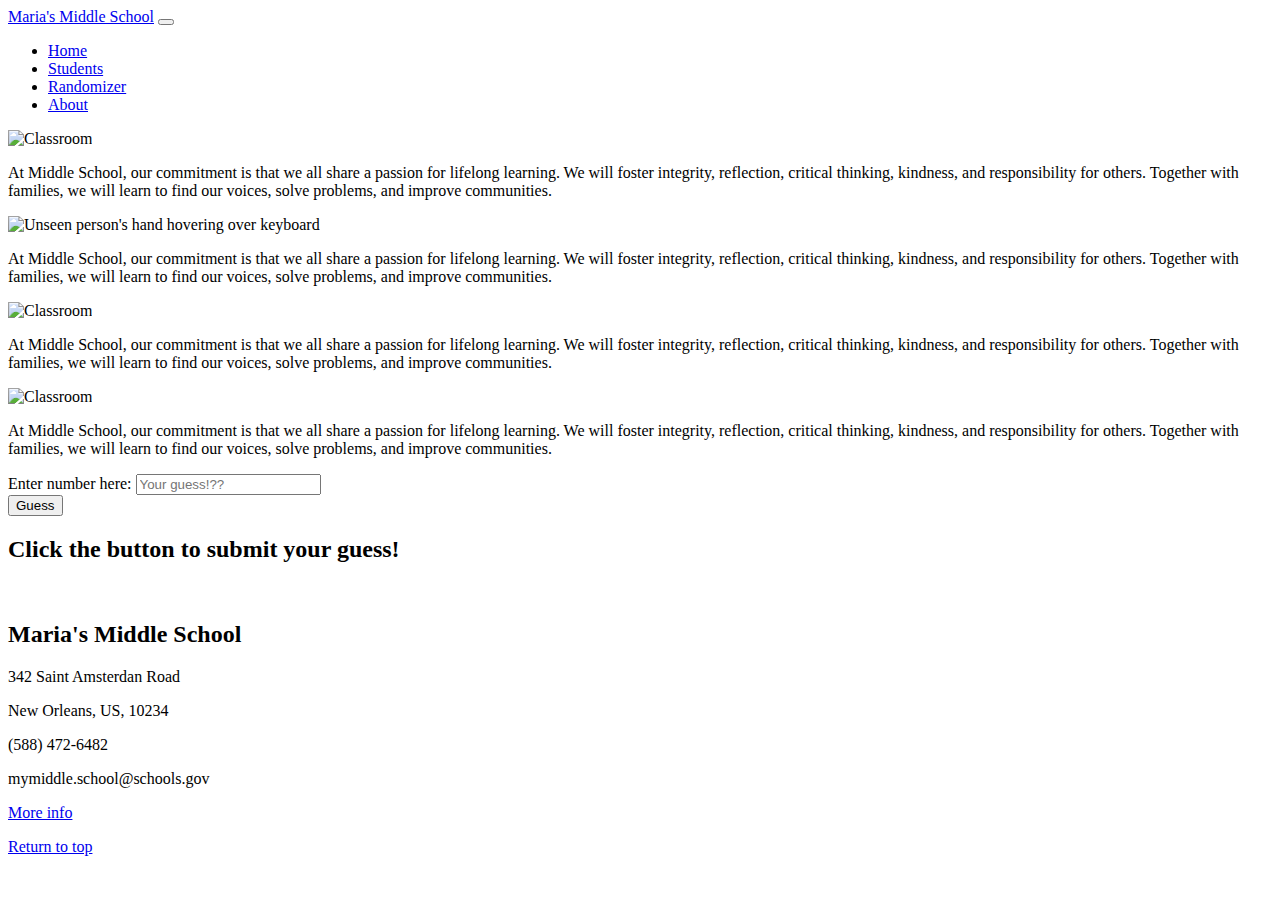
==== randomizer.html @ 4747ffb9 "Create randomizer.html" ====
<!DOCTYPE html>
<html>

<head>
  <meta charset="utf-8">
  <meta name="viewport" content="width=device-width">
  <title>RANDOMIZER|Maria's Middle School</title>
  <link href="style.css" rel="stylesheet" type="text/css" />
  <script defer src="https://friconix.com/cdn/friconix.js"> </script>

  <script src="https://ajax.googleapis.com/ajax/libs/jquery/3.6.3/jquery.min.js"></script>
<!-- icons js -->
    <script defer src="https://friconix.com/cdn/friconix.js"> </script>

   <link href="https://cdn.jsdelivr.net/npm/bootstrap@5.2.0/dist/css/bootstrap.min.css" rel="stylesheet" integrity="sha384-gH2yIJqKdNHPEq0n4Mqa/HGKIhSkIHeL5AyhkYV8i59U5AR6csBvApHHNl/vI1Bx" crossorigin="anonymous">
</head>

  <body>

                                                                                   
    <nav class="navbar navbar-expand-lg navbar-light bg-light">
  <div class="container-fluid">
    <a class="navbar-brand" href="index.html">Maria's Middle School</a>
    <button class="navbar-toggler" type="button" data-bs-toggle="collapse" data-bs-target="#navbarSupportedContent" aria-controls="navbarSupportedContent" aria-expanded="true" aria-label="Toggle navigation">
      <span class="navbar-toggler-icon"></span>
    </button>
    <div class="collapse navbar-collapse" id="navbarSupportedContent">
      <ul class="navbar-nav me-auto mb-2 mb-lg-0">
        <li class="nav-item">
          <a class="nav-link active" aria-current="page" href="index.html">Home</a>
        </li>
                <li class="nav-item">
          <a class="nav-link active" aria-current="page" href="students.html">Students</a>
        </li>
                <li class="nav-item">
          <a class="nav-link active" aria-current="page" href="randomnizer.html">Randomizer</a>
        </li>
                <li class="nav-item">
          <a class="nav-link active" aria-current="page" href="#footer">About</a>
        </li>
    </ul>
     
       
      <form class="d-flex">
      </form>
    </div>
  </div>
</nav>
  </body>
  


  <header>
 <div id="carouselExampleControls" class="carousel slide carousel-fade" data-bs-ride="carousel">
<!--Images-->
    <div class="carousel-inner">
      <div class="carousel-item active">
        <img src="images/carousel1.jpg"
          class="d-block w-100" alt="Classroom"> 
        <p class="carousel-caption carousel-text">At Middle School, our commitment is that we all share a 
    passion for lifelong learning. We will  foster integrity, 
    reflection, critical thinking, kindness, and responsibility 
    for others. Together with families, we will learn to find our 
    voices, solve problems,  and improve communities. </p>
      
      </div>
      <div class="carousel-item">
        <img src="images/carousel2.jpg"
          class="d-block w-100" alt="Unseen person's hand hovering over keyboard">
        <p class="carousel-caption carousel-text">At Middle School, our commitment is that we all share a 
    passion for lifelong learning. We will  foster integrity, 
    reflection, critical thinking, kindness, and responsibility 
    for others. Together with families, we will learn to find our 
    voices, solve problems,  and improve communities. </p>
      </div>
      <div class="carousel-item">
        <img src="images/carousel3.jpg"
          class="d-block w-100" alt="Classroom">
        <p class="carousel-caption carousel-text">At Middle School, our commitment is that we all share a 
    passion for lifelong learning. We will  foster integrity, 
    reflection, critical thinking, kindness, and responsibility 
    for others. Together with families, we will learn to find our 
    voices, solve problems,  and improve communities. </p>
      </div>
      <div class="carousel-item">
        <img src="images/carousel4.jpg"
          class="d-block w-100" alt="Classroom">
        <p class="carousel-caption carousel-text">At Middle School, our commitment is that we all share a 
    passion for lifelong learning. We will  foster integrity, 
    reflection, critical thinking, kindness, and responsibility 
    for others. Together with families, we will learn to find our 
    voices, solve problems,  and improve communities. </p>
      </div>
        </div>
  </div>
    
  </header>

      <!--high low game-->

  <main class="container text-center p-5">



<div id="text">
<!--   INSERT CODE HERE -->
  <!-- INPUT GROUP FOR USER'S NUMBER -->
<div class="input-group input-group-lg m-3 pb-5">
  <span class="input-group-text" id="basic-addon1">Enter number here:</span>
  <input type="text" class="form-control" placeholder="Your guess!??" aria-label="Your number" aria-describedby="basic-addon1"> 
</div>
  
  <!-- BUTTON -->
 <button type="button" class="btn btn-lg btn-dark" 
onclick="checkValue()">Guess</button>
  
<h2 id="result" class="p-4">Click the button to submit your guess!</h2>
  
<br />
  
  <div id="playerFeedback" class="m-5"></div>

<!--   <h3 class="text-muted fw-bold text-uppercase border-bottom border-secondary pb-3">previous guesses</h3> -->

<!--   <ul class="previousGuesses" style="list-style:none;"></ul> -->



</div>

  </main>

      
      <form class="d-flex">
      </form>
    </div>
  </div>
</nav>
  
  <footer id="footer">
  <h2>Maria's Middle School</h2>
    <!--Adress, phone number, email of school -->
  <p>342 Saint Amsterdan Road</p>
  <p>New Orleans, US, 10234</p>
  <p>(588) 472-6482</p>
  <p>mymiddle.school@schools.gov</p>
    <i class="fi-xnsuxl-user-solid"></i>
  <p><a href="#top">More info</a></p>
  <p><a href="#top">Return to top</a></p>
    <i class="fi-xnsuxl-linkedin"></i>
    <i class="fi-xnsuxl-instagram"></i>
    <i class="fi-xwlrxl-phone-wide"></i>
    <i class="fi-xnsuxl-twitter-solid"></i>
    
</footer>
  
  <script src="script.js"></script>

 
  
    <script src="https://cdn.jsdelivr.net/npm/bootstrap@5.3.0-alpha1/dist/js/bootstrap.bundle.min.js" integrity="sha384-w76AqPfDkMBDXo30jS1Sgez6pr3x5MlQ1ZAGC+nuZB+EYdgRZgiwxhTBTkF7CXvN" crossorigin="anonymous"></script>

</body>

</html>
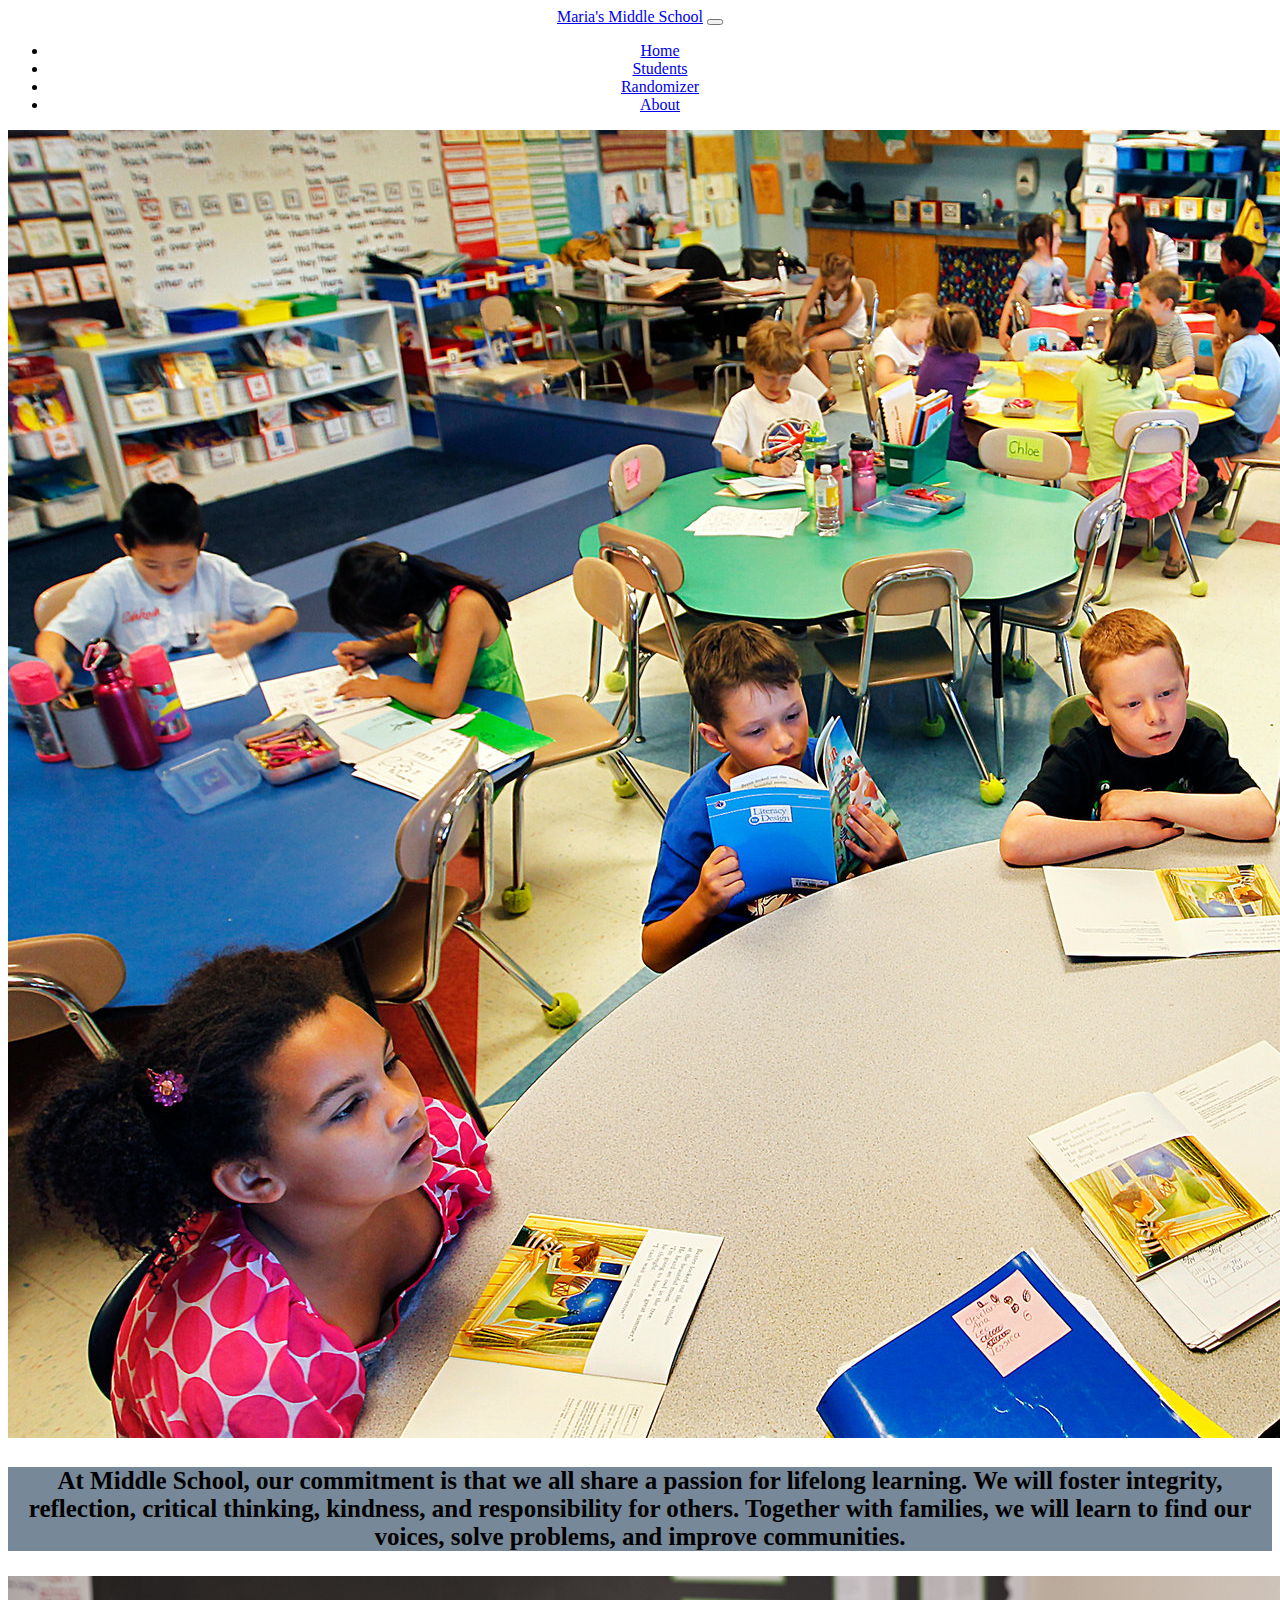
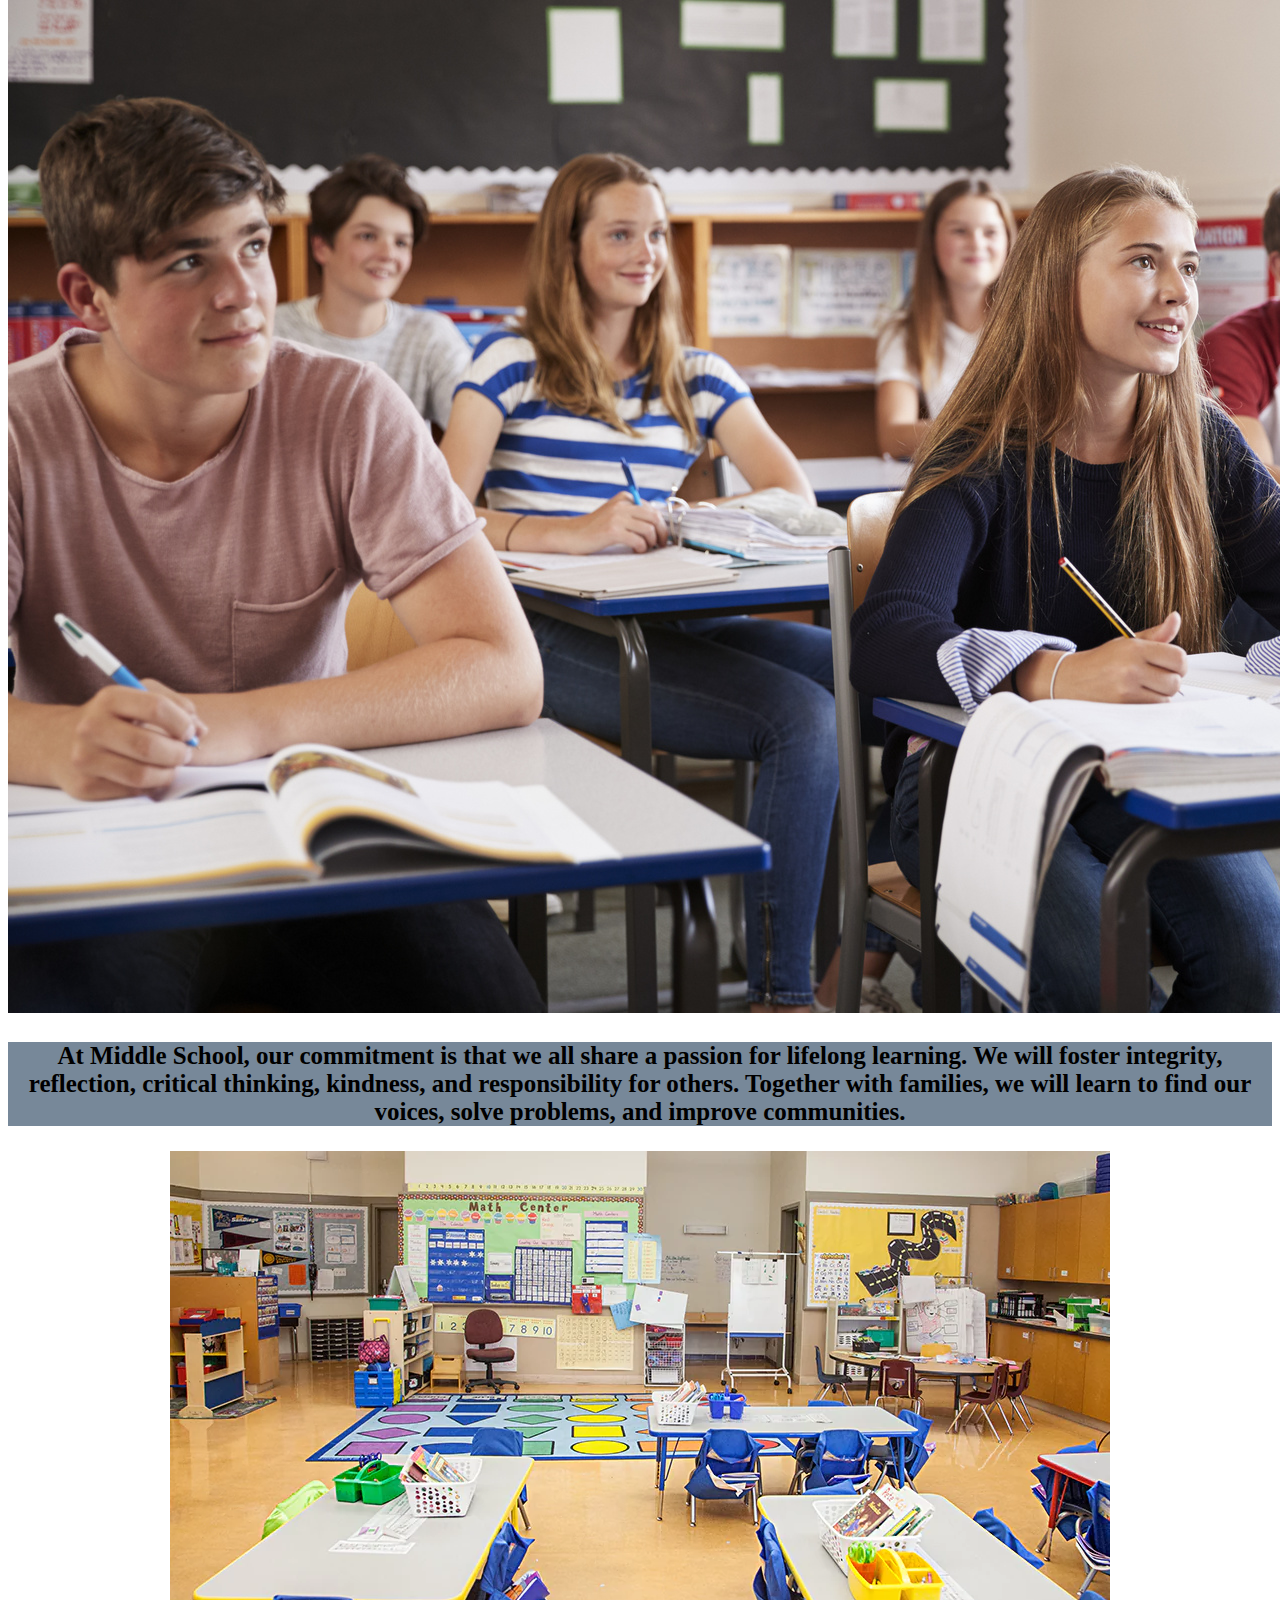
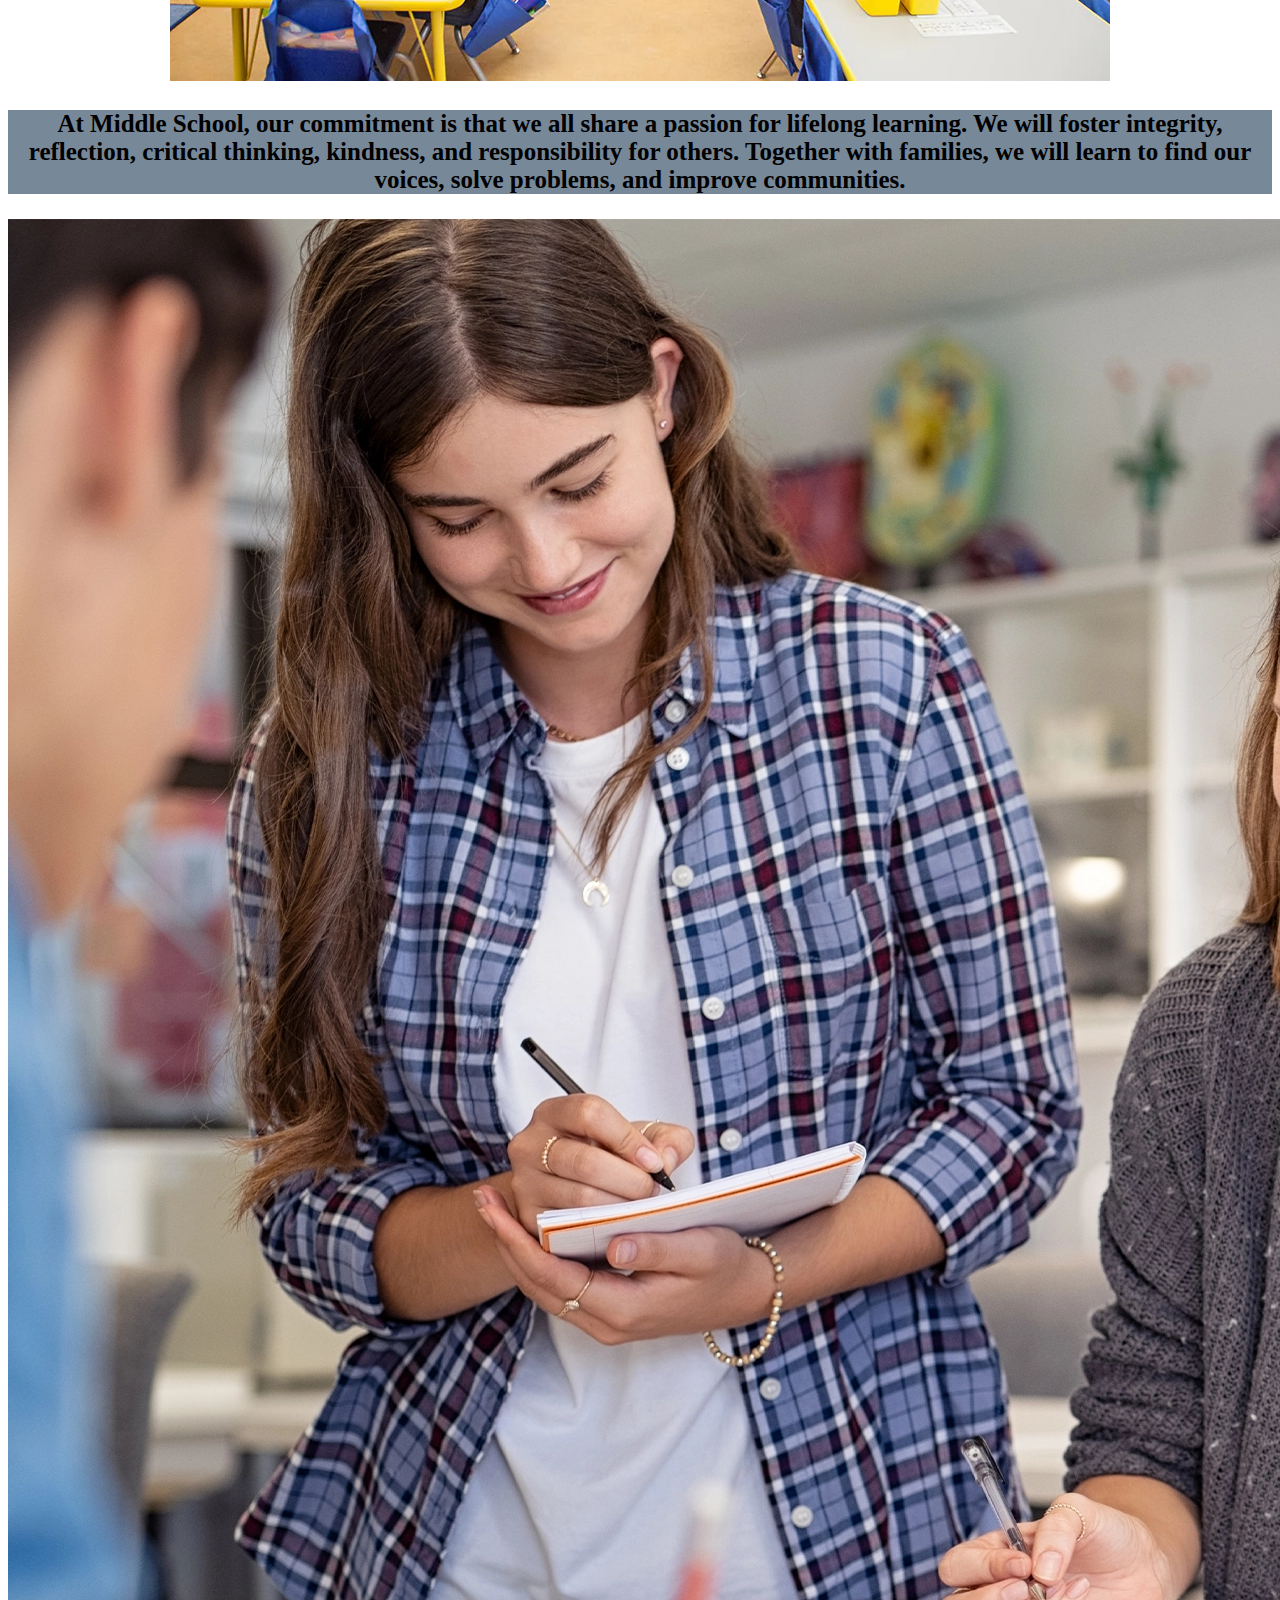
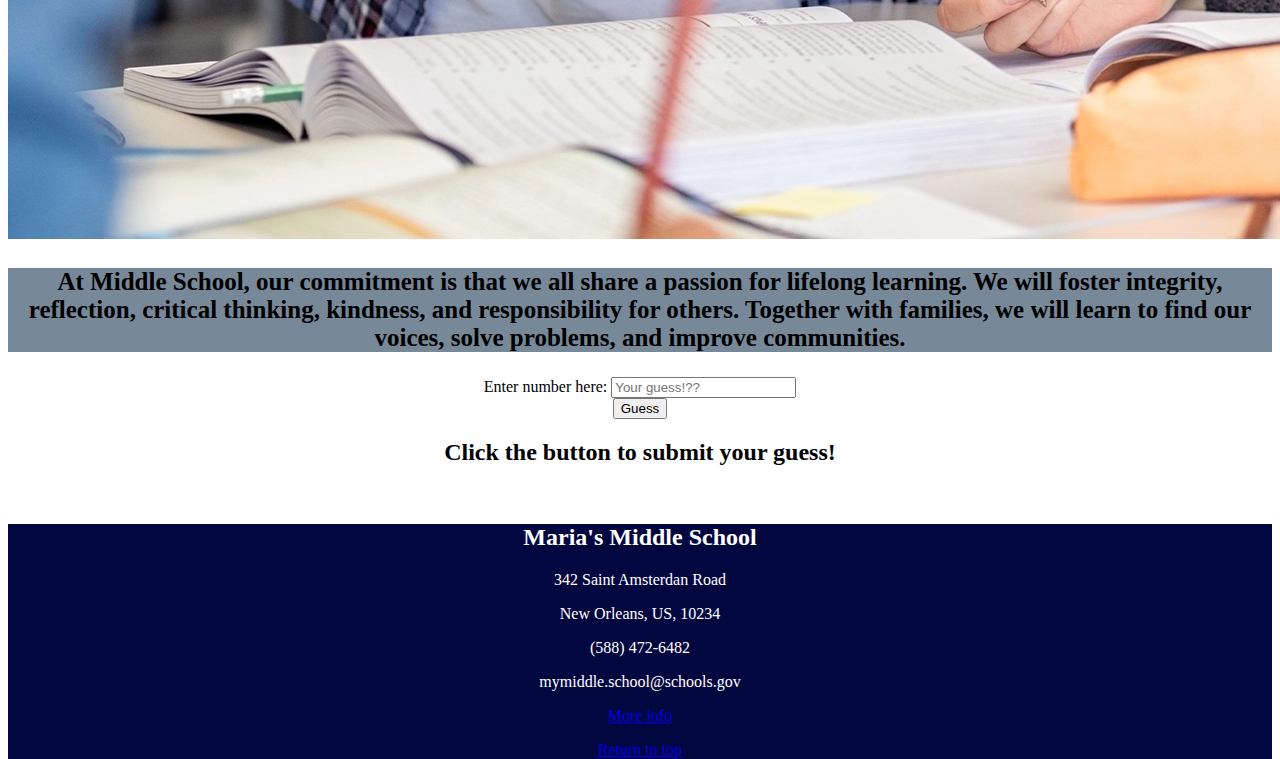
==== commit 58a7ee95: "Update randomizer.html" ====
--- a/randomizer.html
+++ b/randomizer.html
@@ -33,8 +33,8 @@
           <a class="nav-link active" aria-current="page" href="students.html">Students</a>
         </li>
                 <li class="nav-item">
-          <a class="nav-link active" aria-current="page" href="randomnizer.html">Randomizer</a>
-        </li>
+          <a class="nav-link active" aria-current="page" href="randomizer.html">Randomizer</a>
+                </li>
                 <li class="nav-item">
           <a class="nav-link active" aria-current="page" href="#footer">About</a>
         </li>
--- a/style.css
+++ b/style.css
@@ -0,0 +1,34 @@
+html {
+  height: 100%;
+  width: 100%;
+  text-align: center;
+}
+
+.carousel-caption {
+  color: black !important;
+  font-weight: bold !important;
+  font-size: 25px !important;
+  text-align: center !important;
+}
+
+.carousel-item{
+   width: fit0 !important;
+   height: auto !important;
+}
+
+footer {
+ background-color: #03073f;
+  color: white; 
+}
+
+.caruselone {
+  margin-left: 10%;
+  margin-right: 10%;
+}
+
+.carousel-text {
+  background-color: lightslategray;
+  font-size: 50%;
+  text
+  background-opacity: 0.5;
+}